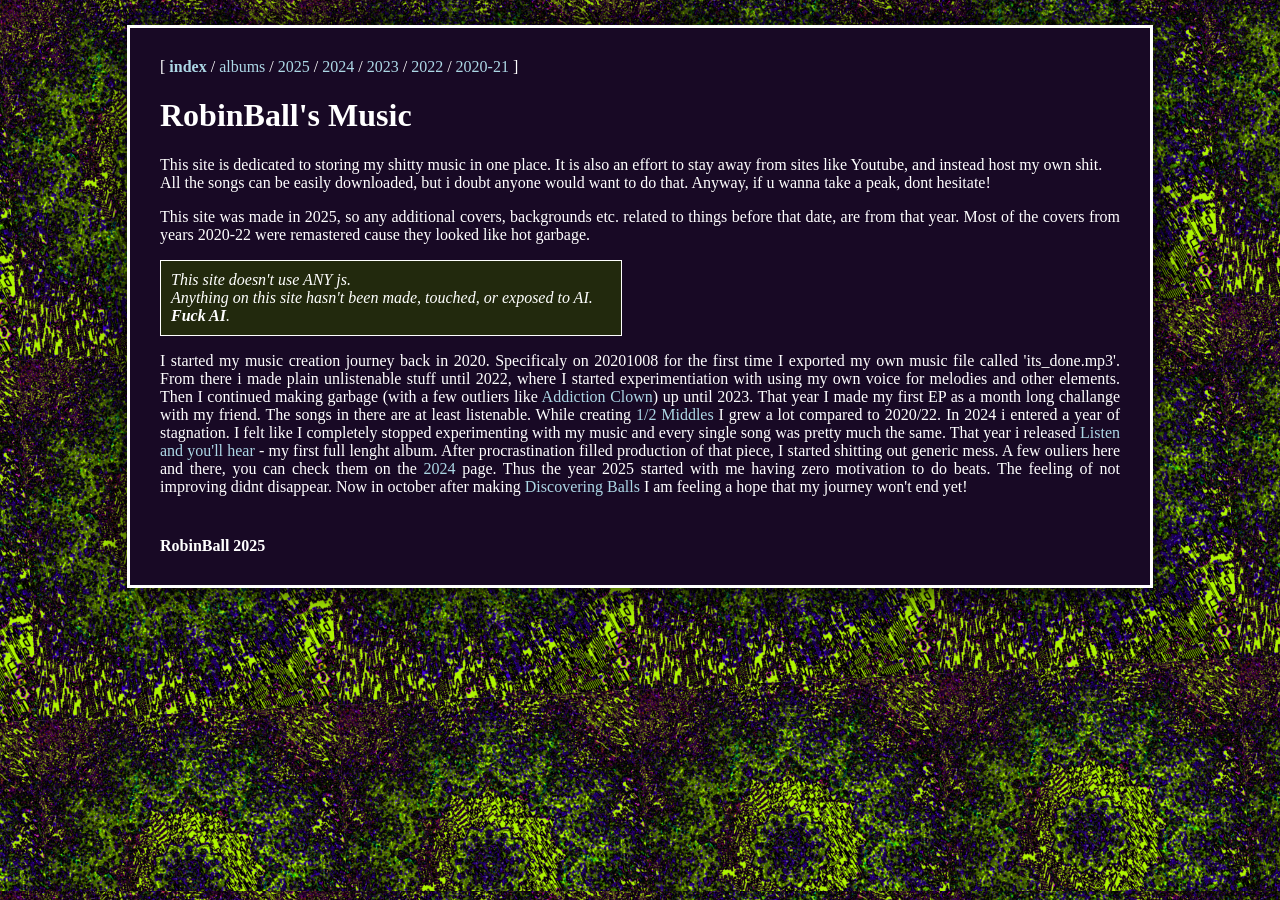
==== index.html @ aa11f35a "update" ====
<!doctype html>
<html class="no-js" lang="">
    <head>
        <meta charset="utf-8">
        <meta http-equiv="x-ua-compatible" content="ie=edge">
        <title>RobinBall Music</title>
        <meta name="description" content="">
        <meta name="viewport" content="width=device-width, initial-scale=1">

        <link rel="stylesheet" href="styles.css">
        <link rel="apple-touch-icon" href="/apple-touch-icon.png">
        <!-- Place favicon.ico in the root directory -->

    </head>
    <body>
        <div id="container">

            <div id="nav">
                [ <a href="./index.html"><b>index</b></a> /
                <a href="./albums.html">albums</a> /
                <a href="./2025.html">2025</a> /
                <a href="./2024.html">2024</a> /
                <a href="./2023.html">2023</a> /
                <a href="./2022.html">2022</a> /
                <a href="./2021.html">2020-21</a> ]
            </div>

            <div id="header">
                <h1>RobinBall's Music</h1>
            </div>

            <div id="content">
                <p style="margin-top: 0;">This site is dedicated to storing my shitty music in one place. It is also an effort to stay away from sites like Youtube, and instead host my own shit. All the songs can be easily downloaded, but i doubt anyone would want to do that. Anyway, if u wanna take a peak, dont hesitate!</p>
                <p style="margin-top: 16px; text-align: justify;">This site was made in 2025, so any additional covers, backgrounds etc. related to things before that date, are from that year. Most of the covers from years 2020-22 were remastered cause they looked like hot garbage.</p>
                <p id="frame"><em>This site doesn't use ANY js.<br>Anything on this site hasn't been made, touched, or exposed to AI.<br><b>Fuck AI</b>.</em></p>
                <p style="margin-top: 16px; text-align: justify;">I started my music creation journey back in 2020. Specificaly on 20201008 for the first time I exported my own music file called 'its_done.mp3'. From there i made plain unlistenable stuff until 2022, where I started experimentiation with using my own voice for melodies and other elements. Then I continued making garbage (with a few outliers like <a href="#">Addiction Clown</a>) up until 2023. That year I made my first EP as a month long challange with my friend. The songs in there are at least listenable. While creating <a href="#">1/2 Middles</a> I grew a lot compared to 2020/22. In 2024 i entered a year of stagnation. I felt like I completely stopped experimenting with my music and every single song was pretty much the same. That year i released <a href="#">Listen and you'll hear</a> - my first full lenght album. After procrastination filled production of that piece, I started shitting out generic mess. A few ouliers here and there, you can check them on the <a href="./2024.html">2024</a> page. Thus the year 2025 started with me having zero motivation to do beats. The feeling of not improving didnt disappear. Now in october after making <a href="./2025.html#db">Discovering Balls</a> I am feeling a hope that my journey won't end yet!</p>
            </div>

            <div id="footer">RobinBall 2025</div>

        </div>
    </body>
</html>
---- styles.css ----
html, body, div { margin: 0; padding: 0; border: 0 none; }
body { background-image: url("./bg/index.jpg"); background-repeat: repeat; background-size: 100% auto; }

#container { width: 960px; height: auto; margin: 25px auto; background-color: #180925; border: 3px solid #fff; padding: 30px; color: white; box-shadow: 0 0 30px 0 black; }
#content { width: 960px; float: left;}
#footer { clear: both; padding-top: 25px; font-weight: bold; }

#frame { border: 1px solid white; max-width: 55ch; padding: 10px; background-color: #22290D; text-align: justify; }

a { text-decoration: none; color: lightblue; }
a:hover { font-style: italic; }
a:visited { color: lightblue; text-decoration: inherit; }
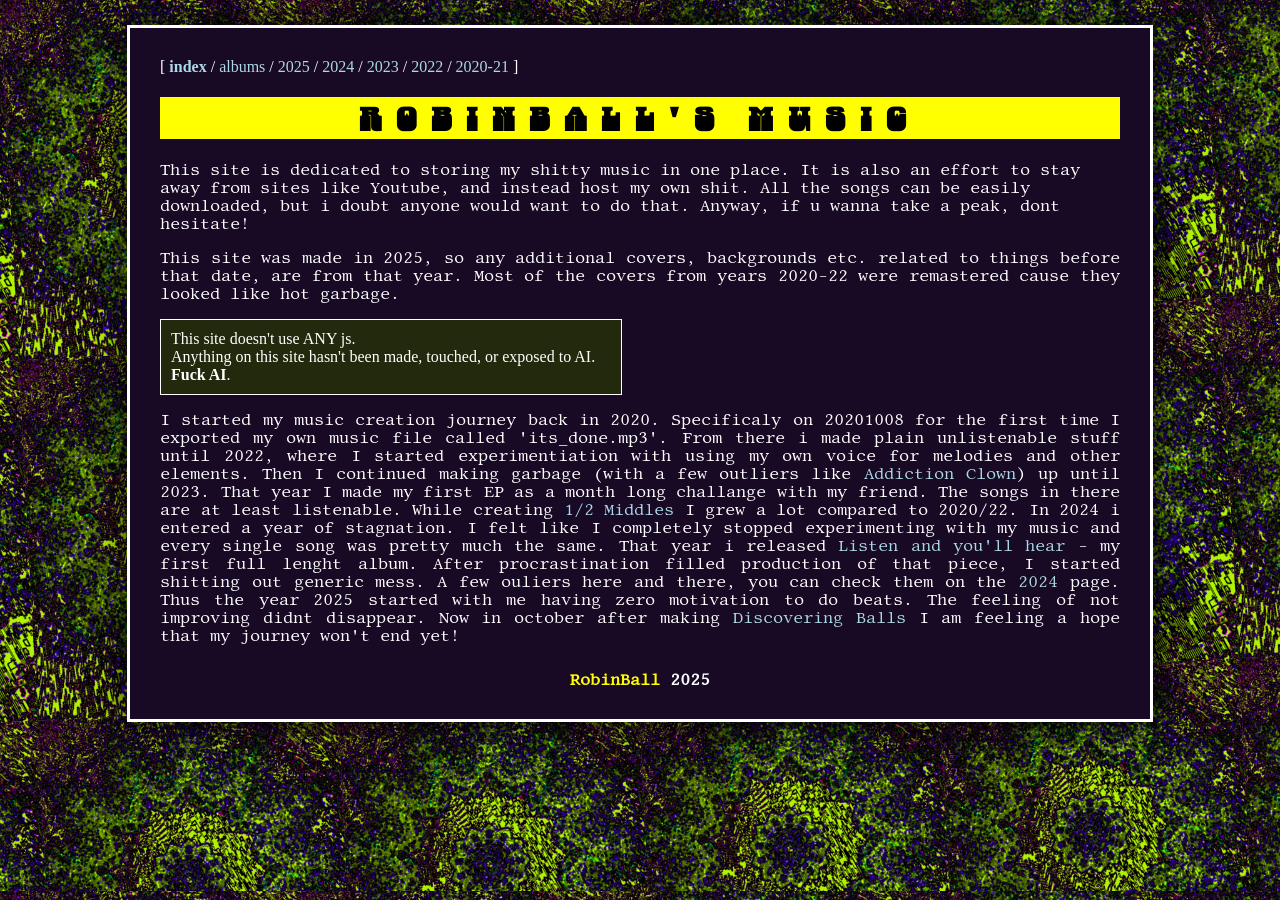
==== commit 912ea552: "Update" ====
--- a/index.html
+++ b/index.html
@@ -5,7 +5,7 @@
         <meta http-equiv="x-ua-compatible" content="ie=edge">
         <title>RobinBall Music</title>
         <meta name="description" content="">
-        <meta name="viewport" content="width=device-width, initial-scale=1">
+        <meta name="viewport" content="width=device-width, initial-scale=1.0">
 
         <link rel="stylesheet" href="styles.css">
         <link rel="apple-touch-icon" href="/apple-touch-icon.png">
@@ -32,11 +32,11 @@
             <div id="content">
                 <p style="margin-top: 0;">This site is dedicated to storing my shitty music in one place. It is also an effort to stay away from sites like Youtube, and instead host my own shit. All the songs can be easily downloaded, but i doubt anyone would want to do that. Anyway, if u wanna take a peak, dont hesitate!</p>
                 <p style="margin-top: 16px; text-align: justify;">This site was made in 2025, so any additional covers, backgrounds etc. related to things before that date, are from that year. Most of the covers from years 2020-22 were remastered cause they looked like hot garbage.</p>
-                <p id="frame"><em>This site doesn't use ANY js.<br>Anything on this site hasn't been made, touched, or exposed to AI.<br><b>Fuck AI</b>.</em></p>
+                <p id="frame">This site doesn't use ANY js.<br>Anything on this site hasn't been made, touched, or exposed to AI.<br><b>Fuck AI</b>.</p>
                 <p style="margin-top: 16px; text-align: justify;">I started my music creation journey back in 2020. Specificaly on 20201008 for the first time I exported my own music file called 'its_done.mp3'. From there i made plain unlistenable stuff until 2022, where I started experimentiation with using my own voice for melodies and other elements. Then I continued making garbage (with a few outliers like <a href="#">Addiction Clown</a>) up until 2023. That year I made my first EP as a month long challange with my friend. The songs in there are at least listenable. While creating <a href="#">1/2 Middles</a> I grew a lot compared to 2020/22. In 2024 i entered a year of stagnation. I felt like I completely stopped experimenting with my music and every single song was pretty much the same. That year i released <a href="#">Listen and you'll hear</a> - my first full lenght album. After procrastination filled production of that piece, I started shitting out generic mess. A few ouliers here and there, you can check them on the <a href="./2024.html">2024</a> page. Thus the year 2025 started with me having zero motivation to do beats. The feeling of not improving didnt disappear. Now in october after making <a href="./2025.html#db">Discovering Balls</a> I am feeling a hope that my journey won't end yet!</p>
             </div>
 
-            <div id="footer">RobinBall 2025</div>
+            <div id="footer"><a href="https://bald2beman.github.io">RobinBall</a> 2025</div>
 
         </div>
     </body>
--- a/styles.css
+++ b/styles.css
@@ -1,12 +1,20 @@
 html, body, div { margin: 0; padding: 0; border: 0 none; }
-body { background-image: url("./bg/index.jpg"); background-repeat: repeat; background-size: 100% auto; }
+@font-face { font-family: 'LibertinusMono'; src: url('./LibertinusMono.ttf') format('truetype'); font-weight: normal; font-style: normal; }
+@font-face { font-family: 'Danfo'; src: url('./Danfo.ttf') format('truetype'); font-weight: normal; font-style: normal; }
+body { font-family: LibertinusMono, sans-serif; background-image: url("./bg/index.jpg"); background-repeat: repeat; background-size: 100% auto; }
 
 #container { width: 960px; height: auto; margin: 25px auto; background-color: #180925; border: 3px solid #fff; padding: 30px; color: white; box-shadow: 0 0 30px 0 black; }
 #content { width: 960px; float: left;}
-#footer { clear: both; padding-top: 25px; font-weight: bold; }
 
-#frame { border: 1px solid white; max-width: 55ch; padding: 10px; background-color: #22290D; text-align: justify; }
+#nav { font-family: serif-sans; }
+
+#footer { clear: both; padding-top: 10px; font-weight: bold; text-align: center; }
+#footer a { color: yellow; }
+#footer a:hover { color: white; text-decoration: wavy underline; }
+
+#frame { font-family: serif-sans; border: 1px solid white; max-width: 55ch; padding: 10px; background-color: #22290D; text-align: justify; }
 
 a { text-decoration: none; color: lightblue; }
 a:hover { font-style: italic; }
 a:visited { color: lightblue; text-decoration: inherit; }
+h1 { font-family: Danfo, sans; letter-spacing: 15px; background-color: yellow; color: black; text-align: center;}
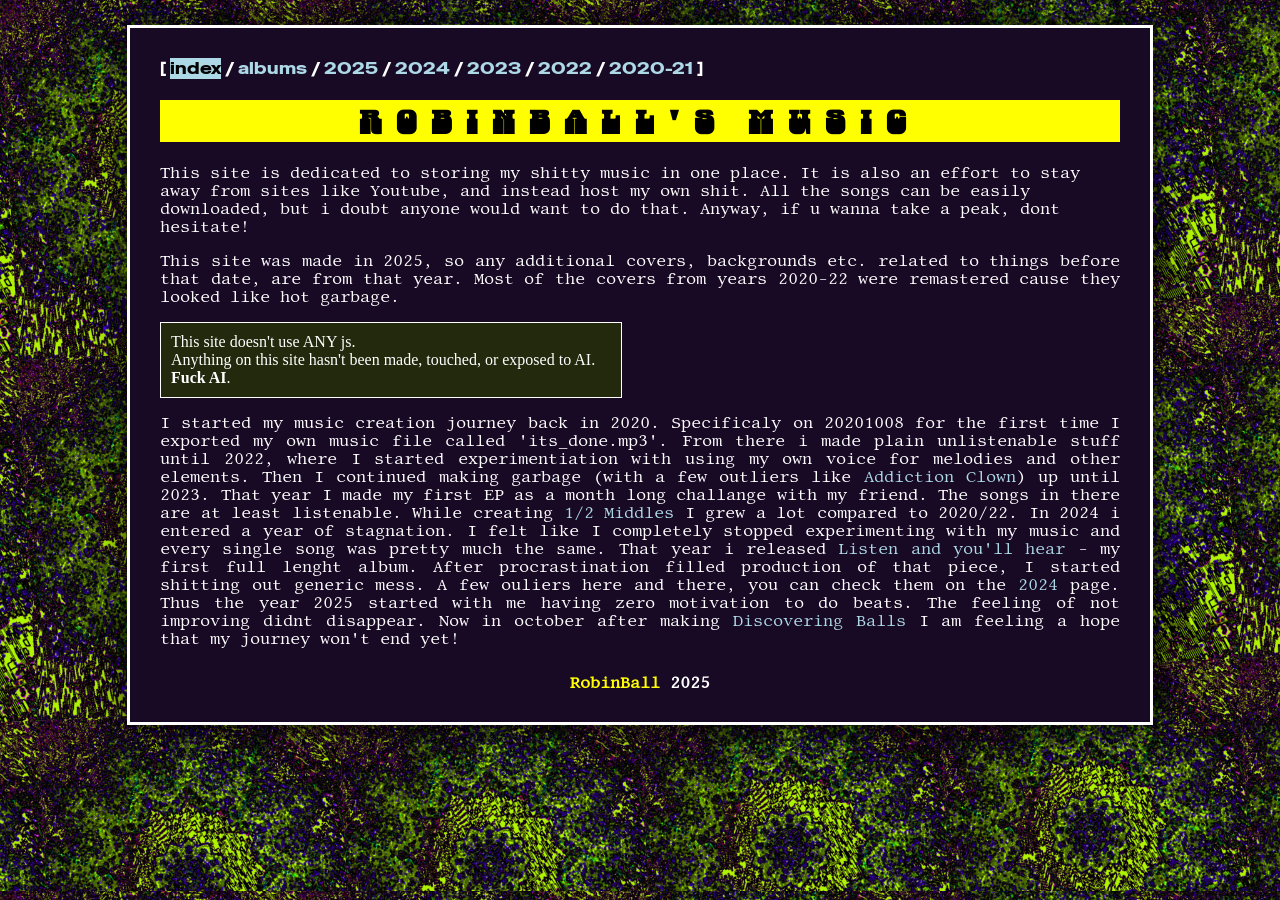
==== commit 343b1afd: "fix" ====
--- a/index.html
+++ b/index.html
@@ -7,7 +7,7 @@
         <meta name="description" content="">
         <meta name="viewport" content="width=device-width, initial-scale=1.0">
 
-        <link rel="stylesheet" href="styles.css">
+        <link rel="stylesheet" href="style.css">
         <link rel="apple-touch-icon" href="/apple-touch-icon.png">
         <!-- Place favicon.ico in the root directory -->
 
@@ -16,13 +16,13 @@
         <div id="container">
 
             <div id="nav">
-                [ <a href="./index.html"><b>index</b></a> /
+                [ <a href="./index.html" class="current">index</a> /
                 <a href="./albums.html">albums</a> /
-                <a href="./2025.html">2025</a> /
-                <a href="./2024.html">2024</a> /
-                <a href="./2023.html">2023</a> /
-                <a href="./2022.html">2022</a> /
-                <a href="./2021.html">2020-21</a> ]
+                <a href="./years/2025.html">2025</a> /
+                <a href="./years/2024.html">2024</a> /
+                <a href="./years/2023.html">2023</a> /
+                <a href="./years/2022.html">2022</a> /
+                <a href="./years/2021.html">2020-21</a> ]
             </div>
 
             <div id="header">
--- a/style.css
+++ b/style.css
@@ -0,0 +1,22 @@
+html, body, div { margin: 0; padding: 0; border: 0 none; }
+@font-face { font-family: 'LibertinusMono'; src: url('./fonts/LibertinusMono.ttf') format('truetype'); font-weight: normal; font-style: normal; }
+@font-face { font-family: 'Danfo'; src: url('./fonts/Danfo.ttf') format('truetype'); font-weight: normal; font-style: normal; }
+@font-face { font-family: 'SpecialGothic'; src: url('./fonts/SpecialGothicExpandedOne.ttf') format('truetype'); font-weight: normal; font-style: normal; }
+body { font-family: LibertinusMono, sans-serif; background-image: url("./bg/index.webp"); background-repeat: repeat; background-size: 100% auto; }
+
+#container { width: 960px; height: auto; margin: 25px auto; background-color: #180925; border: 3px solid #fff; padding: 30px; color: white; box-shadow: 0 0 30px 0 black; }
+#content { width: 960px; float: left;}
+
+#nav { font-family: SpecialGothic, sans-serif; }
+
+#footer { clear: both; padding-top: 10px; font-weight: bold; text-align: center; }
+#footer a { color: yellow; }
+#footer a:hover { color: white; text-decoration: wavy underline; }
+
+#frame { font-family: serif-sans; border: 1px solid white; max-width: 55ch; padding: 10px; background-color: #22290D; text-align: justify; }
+
+a { text-decoration: none; color: lightblue; }
+a:hover { text-decoration: wavy underline; }
+a:visited { color: lightblue; text-decoration: inherit; }
+a.current { color: black; background-color: lightblue; }
+h1 { font-family: Danfo, sans; letter-spacing: 15px; background-color: yellow; color: black; text-align: center;}
